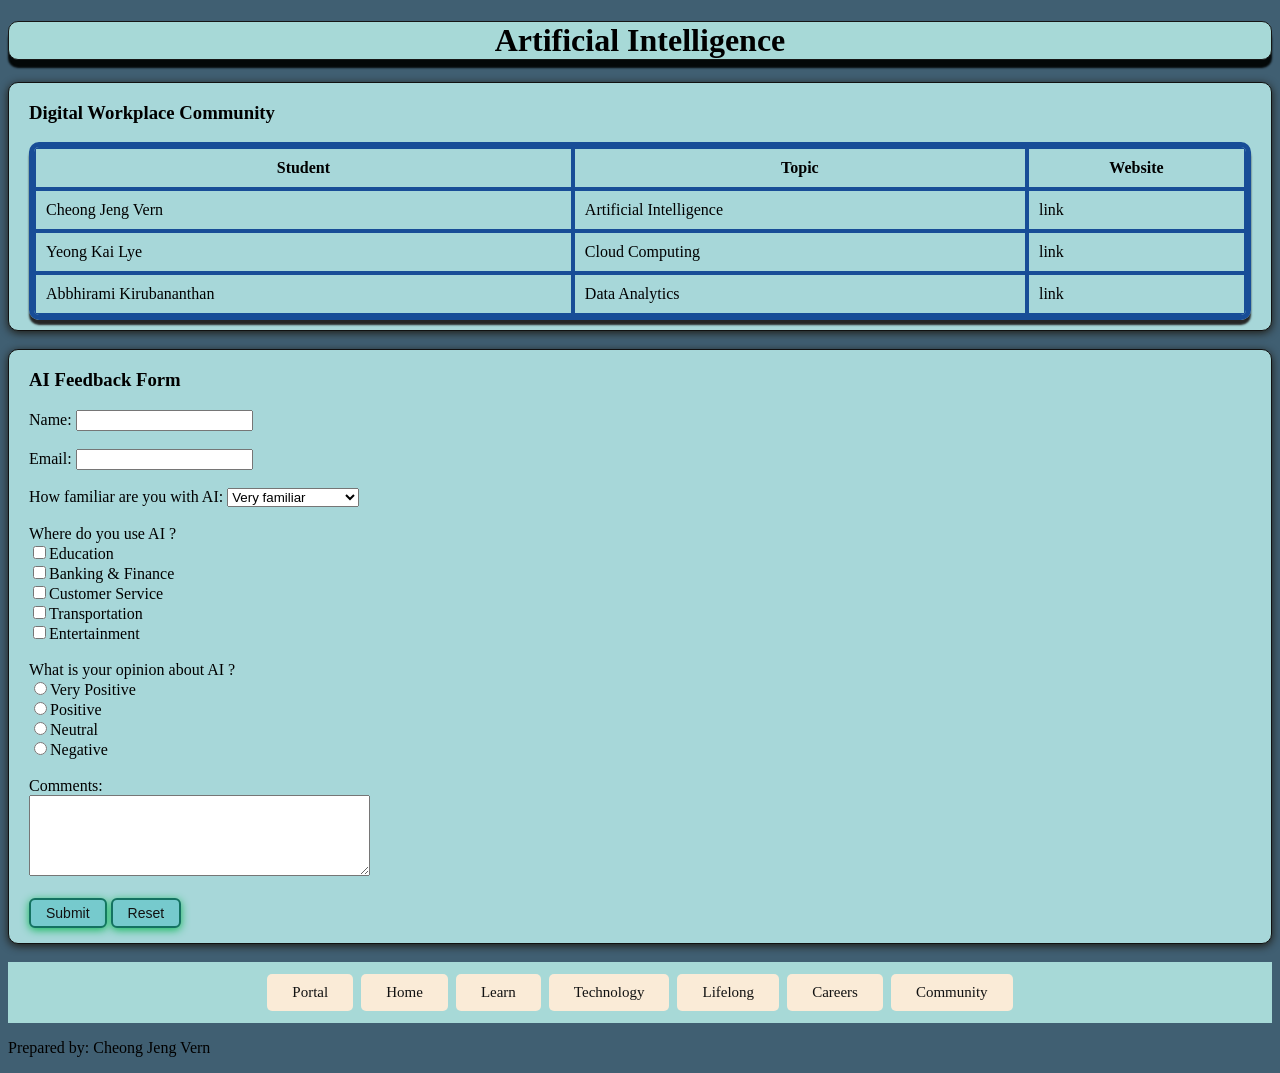
==== Cheong Jeng Vern/community.html @ 12be4972 "Add files via upload" ====
<!DOCTYPE html>
<html lang="en">

    <head>
        <!--Add inside <head> on every webpage -->
        <meta name="viewport" content="width=device-width, initial-scale=1.0">
        <link rel="stylesheet" href="style6.css">
        <meta charset="UTF-8">
        <title>Artificial Intelligence</title>
    </head>

    <body>

        <header>
            <h1>Artificial Intelligence</h1>
        </header>

        <section>
            <h3>Digital Workplace Community</h3>
            <table>
                <tr>
                    <th>Student</th>
                    <th>Topic</th>
                    <th>Website</th>
                </tr>

                <tr>
                    <td>Cheong Jeng Vern</td>
                    <td>Artificial Intelligence</td>
                    <td>link</td>
                </tr>

                <tr>
                    <td>Yeong Kai Lye</td>
                    <td>Cloud Computing</td>
                    <td>link</td>
                </tr>

                <tr>
                    <td>Abbhirami Kirubananthan</td>
                    <td>Data Analytics</td>
                    <td>link</td>
                </tr>
            </table>
        </section>
        <br>
        <section>
            <h3>AI Feedback Form</h3>
            <form>

                <label for="name">Name:</label>
                <input type="text" id="name" name="name">

                <br><br>

                <label for="email">Email:</label>
                <input type="email" id="email" name="email">

                <br><br>

                <label for="technology">How familiar are you with AI:</label>

                <select id="technology" name="technology">
                    <option>Very familiar</option>
                    <option>Familiar</option>
                    <option>Somewhat familiar</option>
                    <option>Not familiar</option>
                </select>

                <br><br>

                <label>Where do you use AI ?</label><br>
                <input type="checkbox">Education<br>
                <input type="checkbox">Banking & Finance<br>
                <input type="checkbox">Customer Service<br>
                <input type="checkbox">Transportation<br>
                <input type="checkbox">Entertainment<br>
                <br>

                <label for="opinion">What is your opinion about AI ?</label><br>
                <input type="radio" name="opinion">Very Positive<br>
                <input type="radio" name="opinion">Positive<br>
                <input type="radio" name="opinion">Neutral<br>
                <input type="radio" name="opinion">Negative<br>
                <br>

                <label for="comments">Comments:</label>
                <br>
                <textarea for="comments" name="comments" rows="5" cols="40"></textarea>

                <br><br>

                <input type="submit" value="Submit" class="form-button">
                <input type="reset" value="Reset" class="form-button"
            </form>
        </section>
        <br>
        <nav>
            <a href="index.html" class="portal-button">Portal</a>
            <a href="home.html" class="home-button">Home</a>
            <a href="learn.html" class="learn-button">Learn</a>
            <a href="technology.html" class="technology-button">Technology</a>
            <a href="lifelong.html" class="lifelong-button">Lifelong</a>
            <a href="careers.html" class="careers-button">Careers</a>
            <a href="community.html" class="community-button">Community</a>
        </nav>
    </body>
    <footer>
        <p>Prepared by: Cheong Jeng Vern</p>
    </footer>
</html>
---- Cheong Jeng Vern/style6.css ----
h1 {
    color: black;
    text-align: center;
    padding: auto;
    border: 1px solid #161615;
    border-radius: 10px;
    box-shadow: 0 8px 2px rgb(3, 8, 8);
    background-color: #a7d9d7;
}

body {
    background-color: #405f72;
}

section {
    padding-left: 20px;
    padding-right: 20px;
    border: 1px solid #111111;
    border-radius: 10px;
    box-shadow: 0 2px 8px rgba(24, 17, 6, 0.864);
    font-family:Cambria ;
    background-color: #a7d7d9;
}

table {
    margin-bottom: 10px;
    width: 100%;
    border-collapse: separate;
    border-spacing: 0;
    border: 5px solid #184d97;
    border-radius: 10px;
    overflow: hidden;
    box-shadow: 0 5px 2px #252626;
}

th, td {
    border: 2px solid #184d97;
    padding: 10px;
}

.form-button {
    background-color: #76cacd;
    color: #111111;
    border: 2px solid rgb(20, 114, 97);
    border-radius: 6px;
    padding: 5px 15px;
    cursor: pointer;
    box-shadow: 0 2px 8px #16b95c;
    font-size: 14px;
    margin-bottom: 15px;
}
nav {
    background-color: #a7d9d7;
    display: flex;
    justify-content: center;
    flex-wrap: wrap;
    gap: 8px;
    padding: 12px;
}

.portal-button {
    display: inline-block;
    padding: 10px 25px;
    background-color: antiquewhite;
    color: #111111;
    text-decoration: none;
    border-radius: 5px;
    font-size: 15px;
}

.portal-button:hover,
.portal-button:focus-visible {
    background-color: rgb(28, 87, 87);
    color: wheat;
}

.home-button {
    display: inline-block;
    padding: 10px 25px;
    background-color: antiquewhite;
    color: #111111;
    text-decoration: none;
    border-radius: 5px;
    font-size: 15px;
}

.home-button:hover,
.home-button:focus-visible {
    background-color: rgb(28, 87, 87);
    color: wheat;
}

.learn-button {
    display: inline-block;
    padding: 10px 25px;
    background-color: antiquewhite;
    color: #111111;
    text-decoration: none;
    border-radius: 5px;
    font-size: 15px;
}

.learn-button:hover,
.learn-button:focus-visible {
    background-color: rgb(28, 87, 87);
    color: wheat;
}

.technology-button {
    display: block;
    padding: 10px 25px;
    background-color: antiquewhite;
    color: #111111;
    text-decoration: none;
    border-radius: 5px;
    font-size: 15px;
}

.technology-button:hover,
.technology-button:focus-visible {
    background-color: rgb(28, 87, 87);
    color: wheat;
}

.lifelong-button {
    display: inline-block;
    padding: 10px 25px;
    background-color: antiquewhite;
    color: #111111;
    text-decoration: none;
    border-radius: 5px;
    font-size: 15px;
}

.lifelong-button:hover,
.lifelong-button:focus-visible {
    background-color: rgb(28, 87, 87);
    color: wheat;
}

.careers-button {
    display: inline-block;
    padding: 10px 25px;
    background-color: antiquewhite;
    color: #111111;
    text-decoration: none;
    border-radius: 5px;
    font-size: 15px;
}

.careers-button:hover,
.careers-button:focus-visible {
    background-color: rgb(28, 87, 87);
    color: wheat;
}

.community-button {
    display: inline-block;
    padding: 10px 25px;
    background-color: antiquewhite;
    color: #111111;
    text-decoration: none;
    border-radius: 5px;
    font-size: 15px;
}

.community-button:hover,
.community-button:focus-visible {
    background-color: rgb(28, 87, 87);
    color: wheat;
}
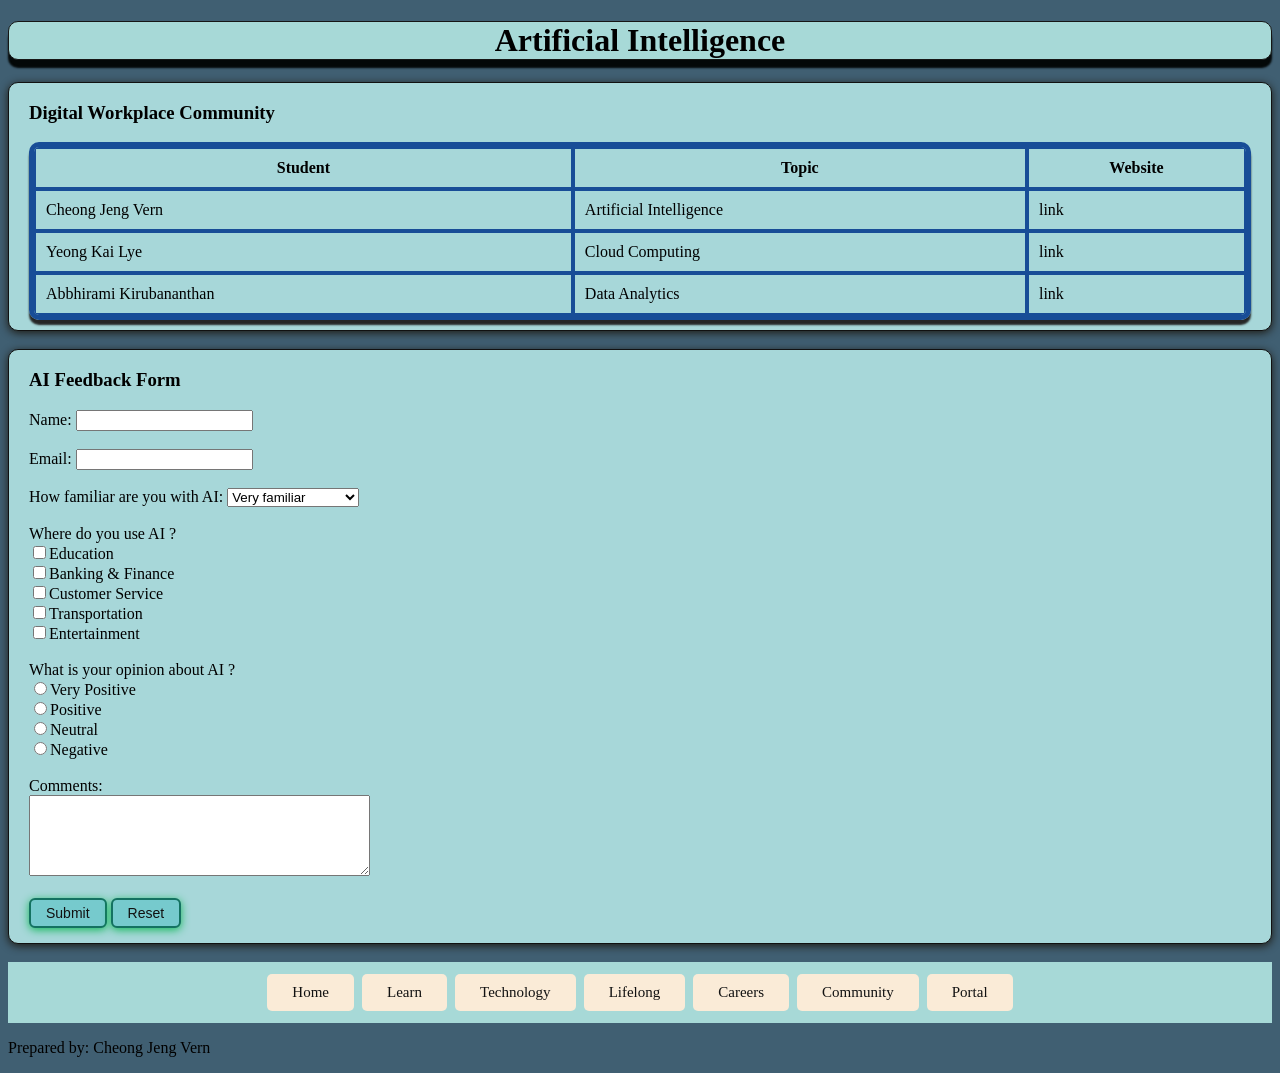
==== commit 9c0c2f11: "Add files via upload" ====
--- a/Cheong Jeng Vern/community.html
+++ b/Cheong Jeng Vern/community.html
@@ -96,13 +96,13 @@
         </section>
         <br>
         <nav>
-            <a href="index.html" class="portal-button">Portal</a>
-            <a href="home.html" class="home-button">Home</a>
+            <a href="index.html" class="home-button">Home</a>
             <a href="learn.html" class="learn-button">Learn</a>
             <a href="technology.html" class="technology-button">Technology</a>
             <a href="lifelong.html" class="lifelong-button">Lifelong</a>
             <a href="careers.html" class="careers-button">Careers</a>
             <a href="community.html" class="community-button">Community</a>
+            <a href="portal.html" class="portal-button">Portal</a>
         </nav>
     </body>
     <footer>
